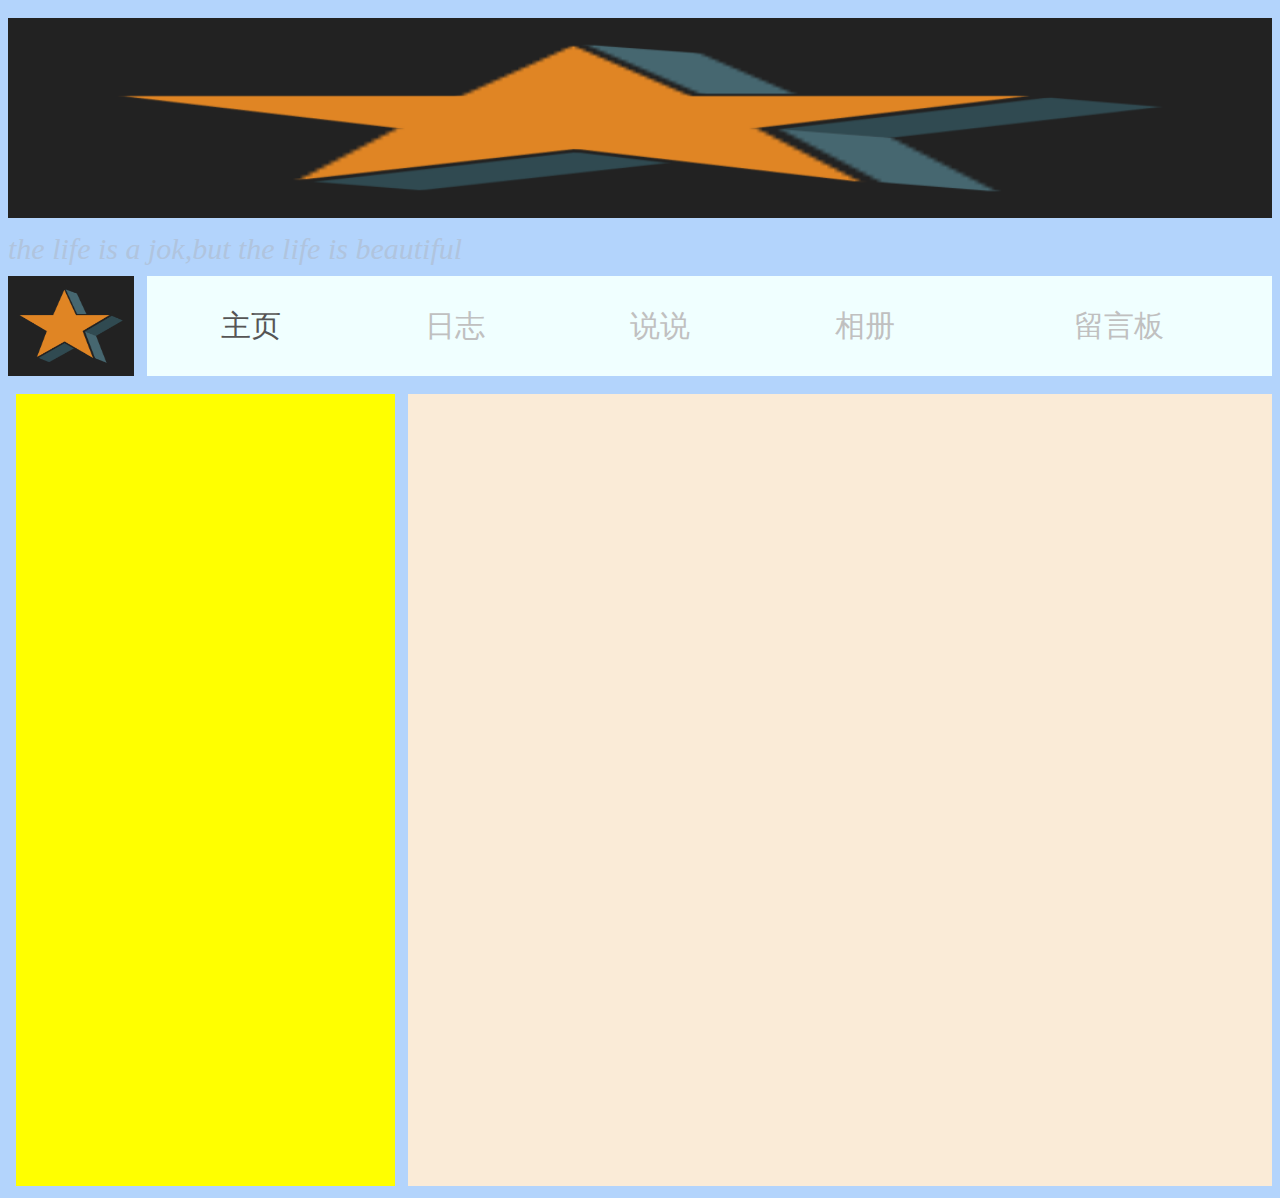
==== sxp-space/html/index.html @ 0faa1457 "第一次提交" ====
<!doctype html>
<html class="no-js" lang="">
<head>
    <meta charset="utf-8">
    <script type="text/javascript" src="../js/home_page.js"></script>
    <script type="text/javascript" src="../js/vendor/jquery-1.12.0.min.js"></script>
    <link rel="stylesheet" type="text/css" href="../css/index.css">
</head>
<body>
<img id="show" src="../apple-touch-icon.png">
<em style="font-size: 30px;color: lightsteelblue;">the life is a jok,but the life is beautiful</em>
<div id="option">
    <img id="icon" src="../apple-touch-icon.png">
    <div id="menu">
        <table style="background-color: azure;width: 100%;height:100%">
            <tr id="menu_row" style="width: 100%;height: 100%">
                <td id="item_home_page" class="menu_item" onclick="homePage(0)">主页</td>
                <td id="item_diary" class="menu_item" onclick="diary(1)">日志</td>
                <td id="item_shuoshuo" class="menu_item" onclick="shuoshuo(2)">说说</td>
                <td id="item_ablum" class="menu_item" onclick="ablum(3)">相册</td>
                <td id="item_message_board" class="menu_item" onclick="messageBoard(4)">留言板</td>
            </tr>
        </table>
    </div>
</div>
<iframe id="menu_content" frameborder="0">

</iframe>
</body>
</html>
<script>
    homePage(0);
</script>
---- sxp-space/css/index.css ----
body {
    background-color: #b3d4fc;
}

#show {
    margin-bottom: 10px;
    margin-top: 10px;
    width: 100%;
    height: 200px;
}

#option {
    margin-top: 10px;
    height: 100px;
}

#icon {
    position: relative;
    float: left;
    width: 10%;
    height: 100%;
}

#menu {
    text-align: center;
    background-color: #999999;
    position: relative;
    float: right;
    width: 89%;
    height: 100%;
}

.menu_item {
    color: #c0c0c0;
    font-size: 30px
}

#menu_content {
    margin-top: 10px;
    width: 100%;
    height: 800px;
}
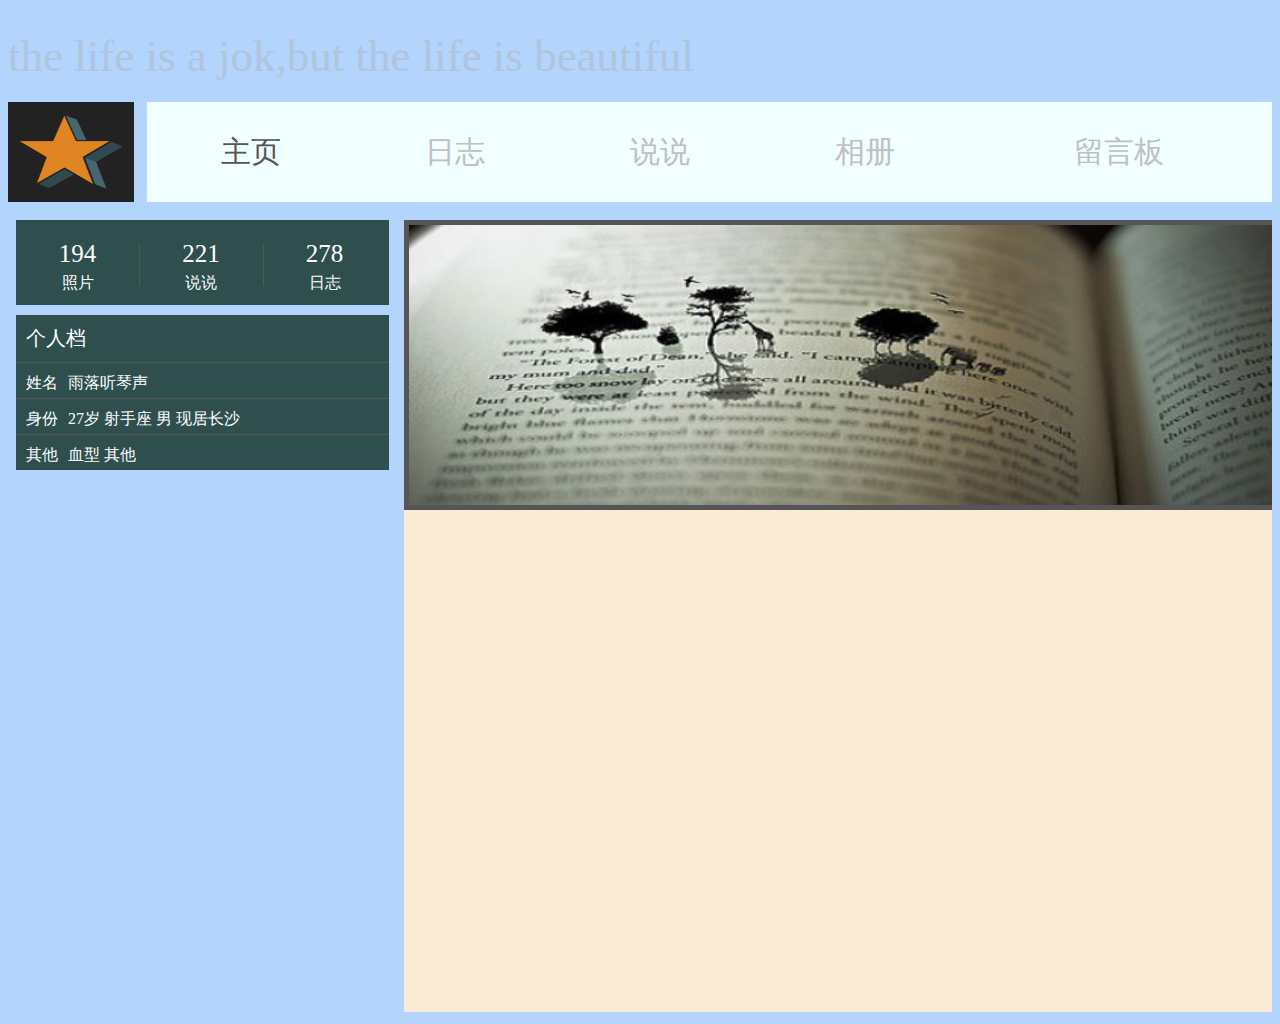
==== commit 7f24b457: "首页" ====
--- a/sxp-space/html/index.html
+++ b/sxp-space/html/index.html
@@ -7,8 +7,7 @@
     <link rel="stylesheet" type="text/css" href="../css/index.css">
 </head>
 <body>
-<img id="show" src="../apple-touch-icon.png">
-<em style="font-size: 30px;color: lightsteelblue;">the life is a jok,but the life is beautiful</em>
+<div style="font-size: 45px;color: lightsteelblue;margin-top: 30px;margin-bottom: 20px">the life is a jok,but the life is beautiful</div>
 <div id="option">
     <img id="icon" src="../apple-touch-icon.png">
     <div id="menu">
--- a/sxp-space/css/index.css
+++ b/sxp-space/css/index.css
@@ -1,14 +1,6 @@
 body {
     background-color: #b3d4fc;
 }
-
-#show {
-    margin-bottom: 10px;
-    margin-top: 10px;
-    width: 100%;
-    height: 200px;
-}
-
 #option {
     margin-top: 10px;
     height: 100px;
